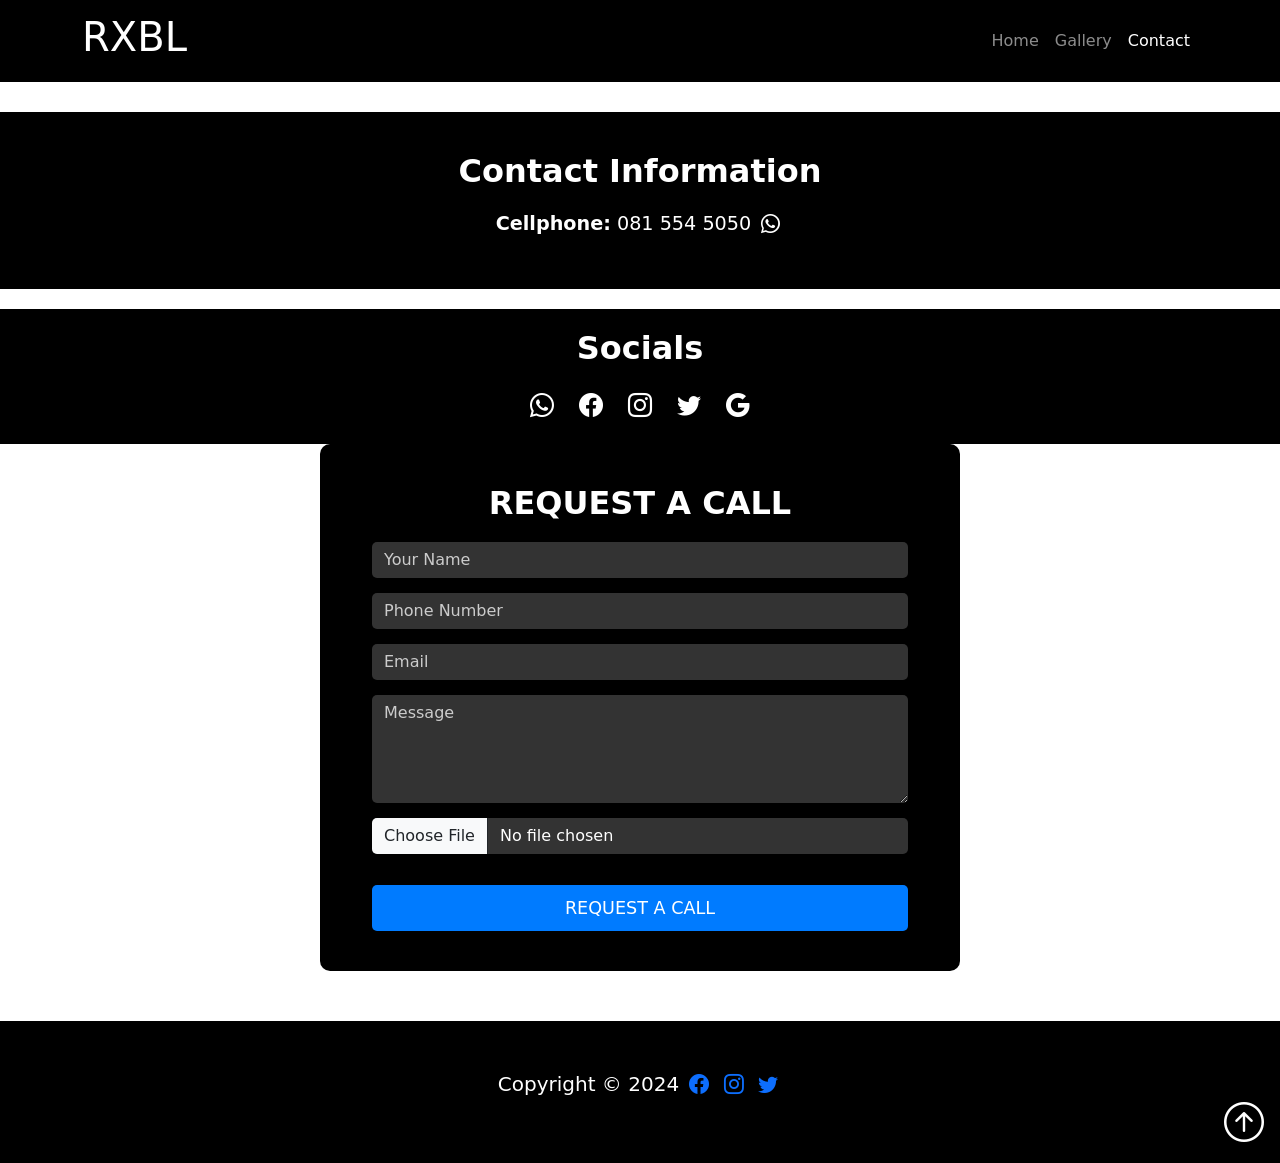
==== contactme.html @ ee546c7a "Add files via upload" ====
<!DOCTYPE html>
<html lang="en">
<head>
    <meta charset="utf-8">
    <meta http-equiv="X-UA-Compatible" content="IE=edge">
    <meta name="viewport" content="width=device-width, initial-scale=1.0">
    <link href="https://cdn.jsdelivr.net/npm/bootstrap@5.0.2/dist/css/bootstrap.min.css" rel="stylesheet" integrity="sha384-EVSTQN3/azprG1Anm3QDgpJLIm9Nao0Yz1ztcQTwFspd3yD65VohhpuuCOmLASjC" crossorigin="anonymous">
    <link rel="stylesheet" href="style.css">
    <link rel="stylesheet" href="https://cdn.jsdelivr.net/npm/bootstrap-icons@1.11.3/font/bootstrap-icons.min.css">
    <title>Contact - RXBL</title>
    <style>
        /* Navbar and Footer */
        nav, footer {
            background-color: #000;
            color: #fff;
        }

        nav a, footer a {
            color: #fff;
            transition: color 0.3s ease;
        }

        nav a:hover, footer a:hover {
            color: #ccc;
        }

        /* Contact Info */
        .contact-info {
            background-color: #000;
            color: #fff;
            text-align: center;
            padding: 40px 20px;
            margin-top: 30px; /* Space between navbar and contact info */
            margin-bottom: 20px;
        }

        .contact-info h2 {
            font-weight: bold;
            margin-bottom: 20px;
        }

        .contact-info p {
            font-size: 1.2rem;
            margin-bottom: 10px;
        }

        /* Socials Section */
        .socials {
            text-align: center;
            padding: 20px 20px;
            background-color: #000;
            color: #fff;
        }

        .socials h2 {
            font-weight: bold;
            margin-bottom: 20px;
        }

        .socials .social-icons a {
            font-size: 1.5rem;
            margin: 0 10px;
            color: #fff;
            transition: color 0.3s ease;
        }

        .socials .social-icons a:hover {
            color: #007bff;
        }

        /* Request a Call Form */
        .request-form {
            max-width: 50%;
            margin: 0 auto;
            margin-bottom: 50px; /* Space between form and footer */
            background-color: #000;
            padding: 40px;
            border-radius: 10px;
            color: #fff;
        }

        .request-form h2 {
            text-align: center;
            font-weight: bold;
            margin-bottom: 20px;
            color: #fff;
        }

        .request-form .form-control {
            margin-bottom: 15px;
            border-radius: 5px;
            background-color: #333;
            color: #fff;
            border: none;
        }

        .request-form .form-control::placeholder {
            color: #ccc;
        }

        .request-form .btn {
            width: 100%;
            border-radius: 5px;
            font-size: 1.1rem;
            padding: 10px;
            transition: background-color 0.3s ease, color 0.3s ease;
            background-color: #007bff;
            color: #fff;
            border: none;
        }

        .request-form .btn:hover {
            background-color: #0056b3;
            color: #fff;
        }

        @media (max-width: 768px) {
            .request-form {
                max-width: 100%;
            }
        }
    </style>
</head>
<body>
    <!-- Navbar -->
    <nav class="navbar navbar-expand-lg navbar-dark p-2">
        <div class="container">
            <a href="#" class="navbar-brand"><h1>RXBL</h1></a>
            <button 
                class="navbar-toggler"
                type="button" 
                data-bs-toggle="collapse" 
                data-bs-target="#navmenu">
                <span class="navbar-toggler-icon"></span>
            </button>
            <div class="collapse navbar-collapse" id="navmenu">
                <ul class="navbar-nav ms-auto">
                    <li class="nav-item">
                        <a href="index.html" class="nav-link">Home</a>
                    </li>
                    <li class="nav-item">
                        <a href="gallery.html" class="nav-link">Gallery</a>
                    </li>
                    <li class="nav-item">
                        <a href="contactme.html" class="nav-link active">Contact</a>
                    </li>
                </ul>
            </div>
        </div> 
    </nav>

    <!-- Contact Information -->
    <section class="contact-info">
        <div class="container">
            <h2>Contact Information</h2>
            <p><strong>Cellphone:</strong> 081 554 5050 <a href="https://wa.me/27815545050" target="_blank"><i class="bi bi-whatsapp text-white mx-1"></i></a></p>
        </div>
    </section>

    <!-- Socials Section -->
    <section class="socials">
        <div class="container">
            <h2>Socials</h2>
            <div class="social-icons">
                <a href="#"><i class="bi bi-whatsapp"></i></a>
                <a href="https://www.facebook.com/winstonmojalefa.thekiso1/"><i class="bi bi-facebook"></i></a>
                <a href="https://www.instagram.com/winston_mojalefa_thekiso/"><i class="bi bi-instagram"></i></a>
                <a href="#"><i class="bi bi-twitter"></i></a>
                <a href="#"><i class="bi bi-google"></i></a>
            </div>
        </div>
    </section>

    <!-- Request a Call Form -->
    <section class="request-form">
        <div class="container">
            <h2>REQUEST A CALL</h2>
            <form>
                <input type="text" class="form-control" id="name" placeholder="Your Name" required>
                <input type="text" class="form-control" id="phone" placeholder="Phone Number" required>
                <input type="email" class="form-control" id="email" placeholder="Email" required>
                <textarea class="form-control" id="message" rows="4" placeholder="Message" required></textarea>
                <input type="file" class="form-control" id="file">
                <button type="submit" class="btn mt-3">REQUEST A CALL</button>
            </form>
        </div>
    </section>

    <!-- Footer -->
    <footer class="p-5 text-center position-relative">
        <div class="container">
            <p class="lead">Copyright &copy; 2024 
                <a href="https://www.facebook.com/winstonmojalefa.thekiso1/"><i class="bi bi-facebook text-primary mx-1"></i></a>
                <a href="https://www.instagram.com/winston_mojalefa_thekiso/"><i class="bi bi-instagram text-primary mx-1"></i></a>
                <a href="#"><i class="bi bi-twitter text-primary mx-1"></i></a>
            </p>
            <a href="#" class="position-absolute text-white bottom-0 end-0 p-3">
                <i class="bi bi-arrow-up-circle h1"></i>
            </a>
        </div>
    </footer>

    <script src="https://cdn.jsdelivr.net/npm/@popperjs/core@2.11.6/dist/umd/popper.min.js" integrity="sha384-oBqDVmMz9ATKxIep9tiCxS/Z9fNfEXiDAYTujMAeBAsjFuCZSmKbSSUnQlmh/jp3" crossorigin="anonymous"></script>
    <script src="https://cdn.jsdelivr.net/npm/bootstrap@5.2.3/dist/js/bootstrap.min.js" integrity="sha384-cuYeSxntonz0PPNlHhBs68uyIAVpIIOZZ5JqeqvYYIcEL727kskC66kF92t6Xl2V" crossorigin="anonymous"></script>
</body>
</html>
---- style.css ----
@media(min-width:760px)
{
	.news-input{width:50%;}
}
*{
	padding:0px;
	margin:0px;
}
body{
	background-color:#fff;
}


.gallery{
	padding:80px 50px;
	
}
img{
	max-width:100%;
}

.gallery img{
	background:fff;
	padding:15px;
	width:100%;
	box-shadow:0px;
	
}


#gallery-popup .modal-img{
	width:100%;
	
}
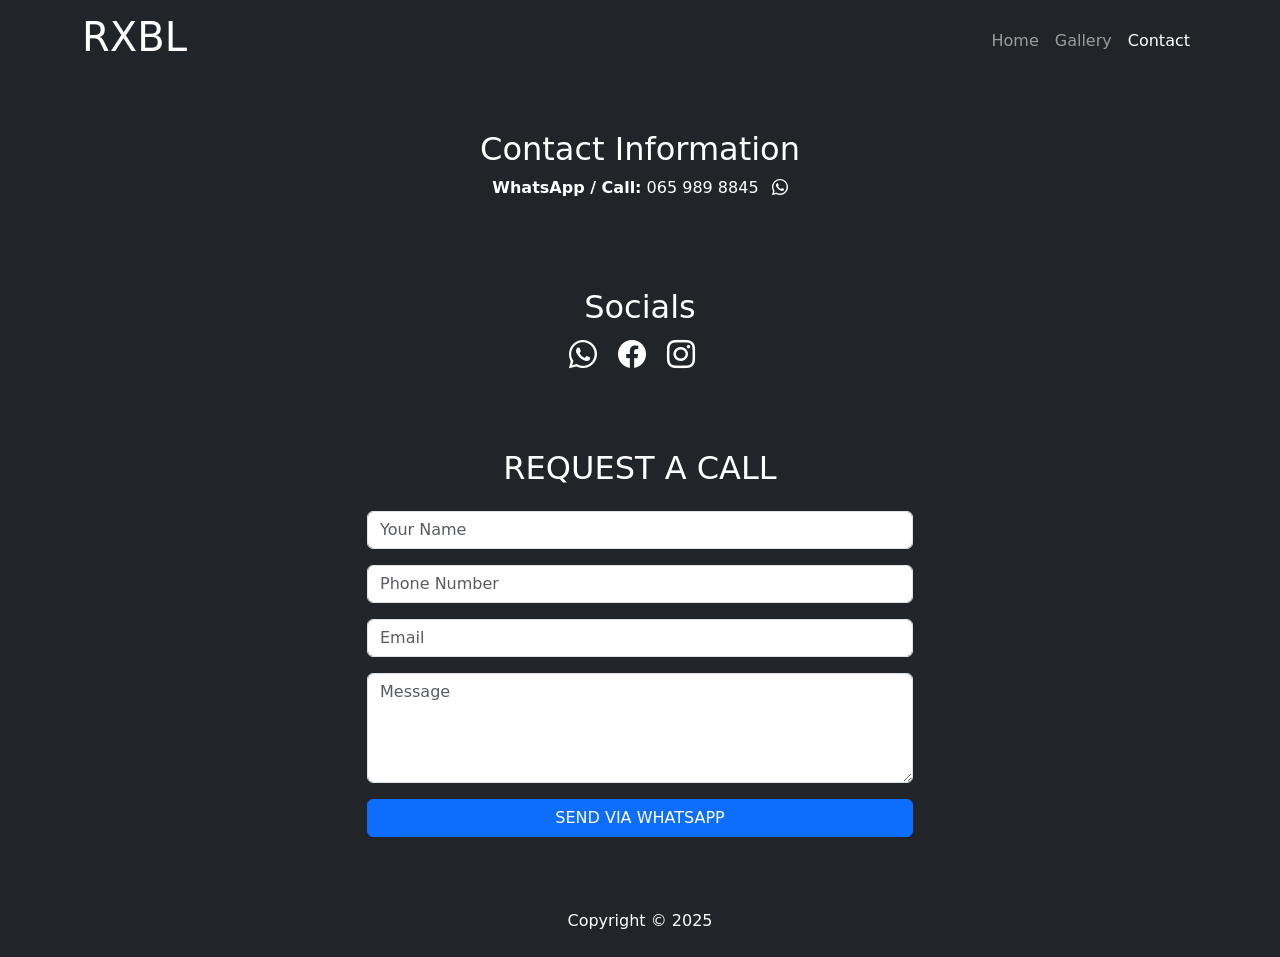
==== commit b5d77d91: "Update contactme.html" ====
--- a/contactme.html
+++ b/contactme.html
@@ -1,206 +1,84 @@
 <!DOCTYPE html>
 <html lang="en">
 <head>
-    <meta charset="utf-8">
-    <meta http-equiv="X-UA-Compatible" content="IE=edge">
+    <meta charset="UTF-8">
     <meta name="viewport" content="width=device-width, initial-scale=1.0">
-    <link href="https://cdn.jsdelivr.net/npm/bootstrap@5.0.2/dist/css/bootstrap.min.css" rel="stylesheet" integrity="sha384-EVSTQN3/azprG1Anm3QDgpJLIm9Nao0Yz1ztcQTwFspd3yD65VohhpuuCOmLASjC" crossorigin="anonymous">
+    <title>RXBL - Contact</title>
+    <link href="https://cdn.jsdelivr.net/npm/bootstrap@5.3.0-alpha1/dist/css/bootstrap.min.css" rel="stylesheet">
+    <link rel="stylesheet" href="https://cdn.jsdelivr.net/npm/bootstrap-icons@1.11.3/font/bootstrap-icons.min.css">
     <link rel="stylesheet" href="style.css">
-    <link rel="stylesheet" href="https://cdn.jsdelivr.net/npm/bootstrap-icons@1.11.3/font/bootstrap-icons.min.css">
-    <title>Contact - RXBL</title>
-    <style>
-        /* Navbar and Footer */
-        nav, footer {
-            background-color: #000;
-            color: #fff;
-        }
-
-        nav a, footer a {
-            color: #fff;
-            transition: color 0.3s ease;
-        }
-
-        nav a:hover, footer a:hover {
-            color: #ccc;
-        }
-
-        /* Contact Info */
-        .contact-info {
-            background-color: #000;
-            color: #fff;
-            text-align: center;
-            padding: 40px 20px;
-            margin-top: 30px; /* Space between navbar and contact info */
-            margin-bottom: 20px;
-        }
-
-        .contact-info h2 {
-            font-weight: bold;
-            margin-bottom: 20px;
-        }
-
-        .contact-info p {
-            font-size: 1.2rem;
-            margin-bottom: 10px;
-        }
-
-        /* Socials Section */
-        .socials {
-            text-align: center;
-            padding: 20px 20px;
-            background-color: #000;
-            color: #fff;
-        }
-
-        .socials h2 {
-            font-weight: bold;
-            margin-bottom: 20px;
-        }
-
-        .socials .social-icons a {
-            font-size: 1.5rem;
-            margin: 0 10px;
-            color: #fff;
-            transition: color 0.3s ease;
-        }
-
-        .socials .social-icons a:hover {
-            color: #007bff;
-        }
-
-        /* Request a Call Form */
-        .request-form {
-            max-width: 50%;
-            margin: 0 auto;
-            margin-bottom: 50px; /* Space between form and footer */
-            background-color: #000;
-            padding: 40px;
-            border-radius: 10px;
-            color: #fff;
-        }
-
-        .request-form h2 {
-            text-align: center;
-            font-weight: bold;
-            margin-bottom: 20px;
-            color: #fff;
-        }
-
-        .request-form .form-control {
-            margin-bottom: 15px;
-            border-radius: 5px;
-            background-color: #333;
-            color: #fff;
-            border: none;
-        }
-
-        .request-form .form-control::placeholder {
-            color: #ccc;
-        }
-
-        .request-form .btn {
-            width: 100%;
-            border-radius: 5px;
-            font-size: 1.1rem;
-            padding: 10px;
-            transition: background-color 0.3s ease, color 0.3s ease;
-            background-color: #007bff;
-            color: #fff;
-            border: none;
-        }
-
-        .request-form .btn:hover {
-            background-color: #0056b3;
-            color: #fff;
-        }
-
-        @media (max-width: 768px) {
-            .request-form {
-                max-width: 100%;
-            }
-        }
-    </style>
 </head>
 <body>
-    <!-- Navbar -->
-    <nav class="navbar navbar-expand-lg navbar-dark p-2">
-        <div class="container">
-            <a href="#" class="navbar-brand"><h1>RXBL</h1></a>
-            <button 
-                class="navbar-toggler"
-                type="button" 
-                data-bs-toggle="collapse" 
-                data-bs-target="#navmenu">
-                <span class="navbar-toggler-icon"></span>
-            </button>
-            <div class="collapse navbar-collapse" id="navmenu">
-                <ul class="navbar-nav ms-auto">
-                    <li class="nav-item">
-                        <a href="index.html" class="nav-link">Home</a>
-                    </li>
-                    <li class="nav-item">
-                        <a href="gallery.html" class="nav-link">Gallery</a>
-                    </li>
-                    <li class="nav-item">
-                        <a href="contactme.html" class="nav-link active">Contact</a>
-                    </li>
-                </ul>
-            </div>
-        </div> 
-    </nav>
 
-    <!-- Contact Information -->
-    <section class="contact-info">
-        <div class="container">
-            <h2>Contact Information</h2>
-            <p><strong>Cellphone:</strong> 081 554 5050 <a href="https://wa.me/27815545050" target="_blank"><i class="bi bi-whatsapp text-white mx-1"></i></a></p>
+<nav class="navbar navbar-expand-lg navbar-dark bg-dark">
+    <div class="container">
+        <a class="navbar-brand" href="index.html"><h1>RXBL</h1></a>
+        <button class="navbar-toggler" type="button" data-bs-toggle="collapse" data-bs-target="#navmenu">
+            <span class="navbar-toggler-icon"></span>
+        </button>
+        <div class="collapse navbar-collapse" id="navmenu">
+            <ul class="navbar-nav ms-auto">
+                <li class="nav-item"><a href="index.html" class="nav-link">Home</a></li>
+                <li class="nav-item"><a href="gallery.html" class="nav-link">Gallery</a></li>
+                <li class="nav-item"><a href="contact.html" class="nav-link active">Contact</a></li>
+            </ul>
         </div>
-    </section>
+    </div>
+</nav>
 
-    <!-- Socials Section -->
-    <section class="socials">
-        <div class="container">
-            <h2>Socials</h2>
-            <div class="social-icons">
-                <a href="#"><i class="bi bi-whatsapp"></i></a>
-                <a href="https://www.facebook.com/winstonmojalefa.thekiso1/"><i class="bi bi-facebook"></i></a>
-                <a href="https://www.instagram.com/winston_mojalefa_thekiso/"><i class="bi bi-instagram"></i></a>
-                <a href="#"><i class="bi bi-twitter"></i></a>
-                <a href="#"><i class="bi bi-google"></i></a>
+<section class="contact-info bg-dark text-white text-center py-5">
+    <div class="container">
+        <h2>Contact Information</h2>
+        <p><strong>WhatsApp / Call:</strong> 065 989 8845 <a href="https://wa.me/27659898845" class="text-white"><i class="bi bi-whatsapp ms-2"></i></a></p>
+    </div>
+</section>
+
+<section class="socials bg-dark text-white text-center py-4">
+    <div class="container">
+        <h2>Socials</h2>
+        <div class="social-icons">
+            <a href="https://wa.me/27659898845" class="text-white me-3"><i class="bi bi-whatsapp fs-3"></i></a>
+            <a href="https://www.facebook.com/winstonmojalefa.thekiso1/" class="text-white me-3"><i class="bi bi-facebook fs-3"></i></a>
+            <a href="https://www.instagram.com/winston_mojalefa_thekiso/" class="text-white me-3"><i class="bi bi-instagram fs-3"></i></a>
+        </div>
+    </div>
+</section>
+
+<!-- WhatsApp Contact Form -->
+<section class="request-form bg-dark text-white py-5">
+    <div class="container">
+        <div class="row justify-content-center">
+            <div class="col-md-8 col-lg-6">
+                <h2 class="text-center mb-4">REQUEST A CALL</h2>
+                <form id="whatsappContactForm">
+                    <input type="text" class="form-control mb-3" id="name" placeholder="Your Name" required>
+                    <input type="text" class="form-control mb-3" id="phone" placeholder="Phone Number" required>
+                    <input type="email" class="form-control mb-3" id="email" placeholder="Email" required>
+                    <textarea class="form-control mb-3" id="message" rows="4" placeholder="Message" required></textarea>
+                    <button type="submit" class="btn btn-primary w-100">SEND VIA WHATSAPP</button>
+                </form>
             </div>
         </div>
-    </section>
+    </div>
+</section>
 
-    <!-- Request a Call Form -->
-    <section class="request-form">
-        <div class="container">
-            <h2>REQUEST A CALL</h2>
-            <form>
-                <input type="text" class="form-control" id="name" placeholder="Your Name" required>
-                <input type="text" class="form-control" id="phone" placeholder="Phone Number" required>
-                <input type="email" class="form-control" id="email" placeholder="Email" required>
-                <textarea class="form-control" id="message" rows="4" placeholder="Message" required></textarea>
-                <input type="file" class="form-control" id="file">
-                <button type="submit" class="btn mt-3">REQUEST A CALL</button>
-            </form>
-        </div>
-    </section>
+<footer class="bg-dark text-white py-4">
+    <div class="container text-center">
+        <p class="mb-0">Copyright &copy; 2025</p>
+    </div>
+</footer>
 
-    <!-- Footer -->
-    <footer class="p-5 text-center position-relative">
-        <div class="container">
-            <p class="lead">Copyright &copy; 2024 
-                <a href="https://www.facebook.com/winstonmojalefa.thekiso1/"><i class="bi bi-facebook text-primary mx-1"></i></a>
-                <a href="https://www.instagram.com/winston_mojalefa_thekiso/"><i class="bi bi-instagram text-primary mx-1"></i></a>
-                <a href="#"><i class="bi bi-twitter text-primary mx-1"></i></a>
-            </p>
-            <a href="#" class="position-absolute text-white bottom-0 end-0 p-3">
-                <i class="bi bi-arrow-up-circle h1"></i>
-            </a>
-        </div>
-    </footer>
-
-    <script src="https://cdn.jsdelivr.net/npm/@popperjs/core@2.11.6/dist/umd/popper.min.js" integrity="sha384-oBqDVmMz9ATKxIep9tiCxS/Z9fNfEXiDAYTujMAeBAsjFuCZSmKbSSUnQlmh/jp3" crossorigin="anonymous"></script>
-    <script src="https://cdn.jsdelivr.net/npm/bootstrap@5.2.3/dist/js/bootstrap.min.js" integrity="sha384-cuYeSxntonz0PPNlHhBs68uyIAVpIIOZZ5JqeqvYYIcEL727kskC66kF92t6Xl2V" crossorigin="anonymous"></script>
+<script>
+    document.getElementById('whatsappContactForm').addEventListener('submit', function(e) {
+        e.preventDefault();
+        const name = document.getElementById('name').value;
+        const phone = document.getElementById('phone').value;
+        const email = document.getElementById('email').value;
+        const message = document.getElementById('message').value;
+        const whatsappMsg = `*New Contact Request*%0A%0A*Name:* ${name}%0A*Phone:* ${phone}%0A*Email:* ${email}%0A*Message:* ${message}`;
+        window.open(`https://wa.me/27659898845?text=${whatsappMsg}`, '_blank');
+    });
+</script>
+<script src="https://cdn.jsdelivr.net/npm/bootstrap@5.3.0-alpha1/dist/js/bootstrap.bundle.min.js"></script>
 </body>
-</html>+</html>
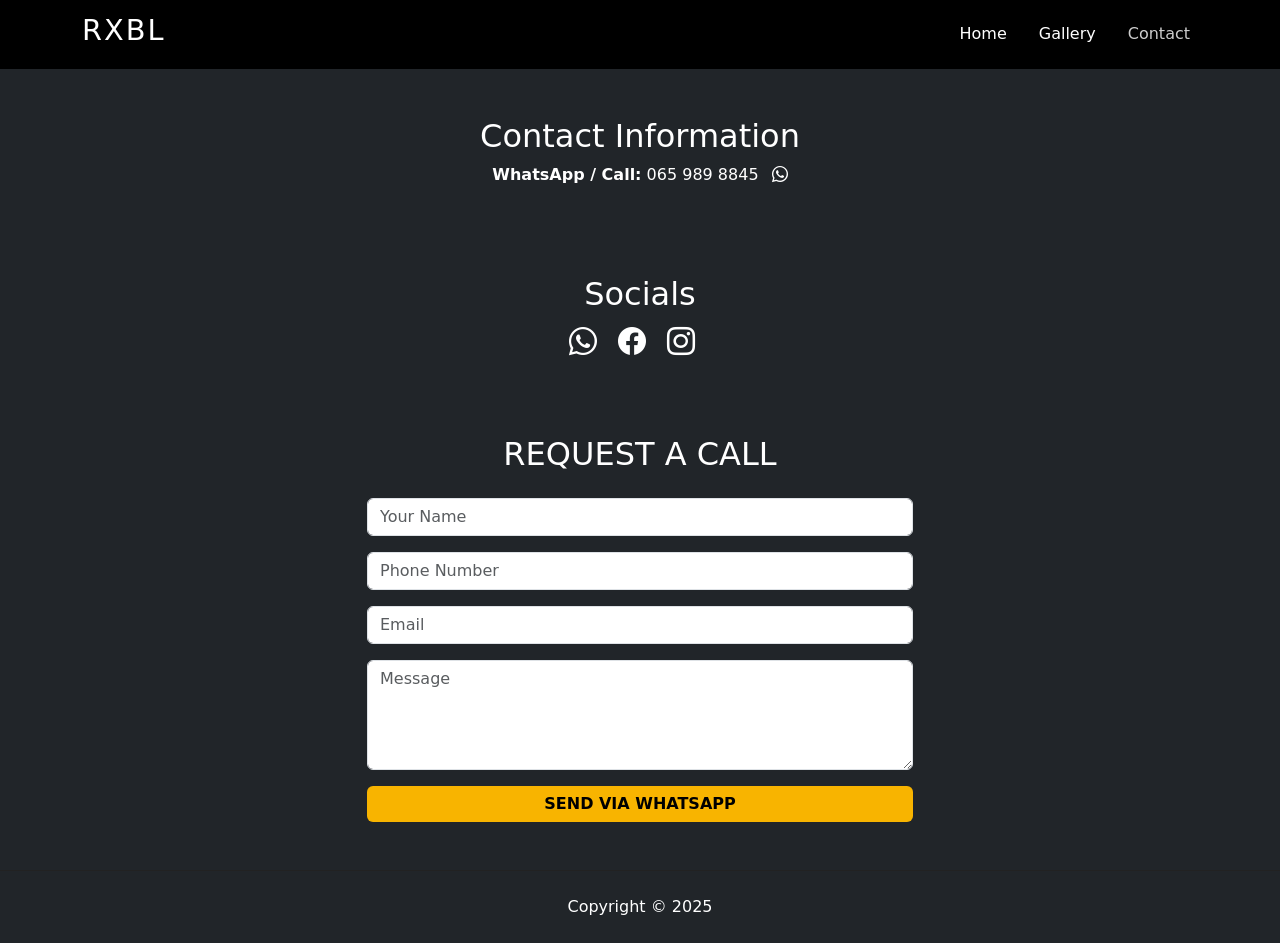
==== commit 566d5efd: "Update contactme.html" ====
--- a/contactme.html
+++ b/contactme.html
@@ -20,7 +20,7 @@
             <ul class="navbar-nav ms-auto">
                 <li class="nav-item"><a href="index.html" class="nav-link">Home</a></li>
                 <li class="nav-item"><a href="gallery.html" class="nav-link">Gallery</a></li>
-                <li class="nav-item"><a href="contact.html" class="nav-link active">Contact</a></li>
+                <li class="nav-item"><a href="contactme.html" class="nav-link active">Contact</a></li>
             </ul>
         </div>
     </div>
--- a/style.css
+++ b/style.css
@@ -1,34 +1,93 @@
-@media(min-width:760px)
-{
-	.news-input{width:50%;}
+/* Resets & Base */
+* {
+    margin: 0;
+    padding: 0;
+    box-sizing: border-box;
 }
-*{
-	padding:0px;
-	margin:0px;
+body {
+    font-family: system-ui, -apple-system, 'Segoe UI', Roboto, sans-serif;
+    background-color: #000;
+    color: #fff;
 }
-body{
-	background-color:#fff;
+/* Navbar */
+.navbar {
+    background-color: #000 !important;
 }
-
-
-.gallery{
-	padding:80px 50px;
-	
+.navbar-brand h1 {
+    font-size: 1.8rem;
+    letter-spacing: 2px;
 }
-img{
-	max-width:100%;
+.nav-link {
+    color: #fff !important;
+    font-weight: 500;
+    margin-left: 1rem;
 }
-
-.gallery img{
-	background:fff;
-	padding:15px;
-	width:100%;
-	box-shadow:0px;
-	
+.nav-link:hover, .active {
+    color: #ccc !important;
 }
-
-
-#gallery-popup .modal-img{
-	width:100%;
-	
-}+/* Hero */
+.hero {
+    background: linear-gradient(rgba(0,0,0,0.7), rgba(0,0,0,0.7)), url('pictures/hero-bg.jpg');
+    background-size: cover;
+    background-position: center;
+}
+/* Cards */
+.card {
+    background-color: #111;
+    color: white;
+    border: none;
+    transition: transform 0.2s;
+}
+.card:hover {
+    transform: scale(1.02);
+}
+.card-img-top {
+    height: 250px;
+    object-fit: cover;
+}
+.price {
+    font-size: 1.3rem;
+    font-weight: bold;
+    color: #f8b400;
+}
+/* Buttons */
+.btn-primary {
+    background-color: #f8b400;
+    border: none;
+    color: #000;
+    font-weight: bold;
+}
+.btn-primary:hover {
+    background-color: #e0a800;
+}
+.btn-dark {
+    background-color: #222;
+}
+/* Footer */
+footer {
+    background-color: #000;
+    border-top: 1px solid #222;
+}
+.up-arrow {
+    text-decoration: none;
+    display: inline-flex;
+    align-items: center;
+    justify-content: center;
+    width: 45px;
+    height: 45px;
+}
+/* Responsive */
+@media (max-width: 768px) {
+    .navbar-brand h1 {
+        font-size: 1.4rem;
+    }
+    .hero h1 {
+        font-size: 2rem;
+    }
+    .card-img-top {
+        height: 200px;
+    }
+    .request-form .container {
+        padding: 0 1rem;
+    }
+}
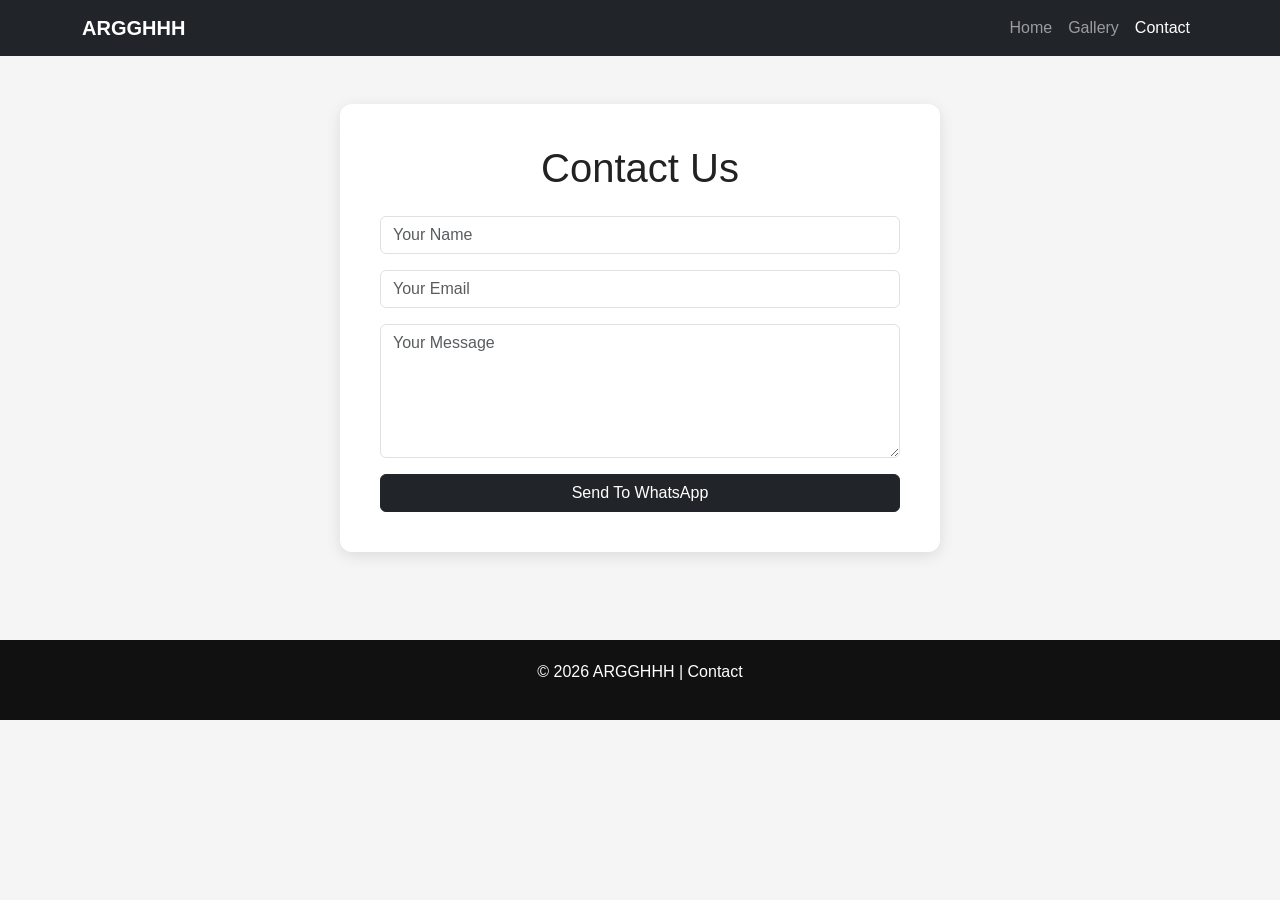
==== commit 10830b8e: "Update contactme.html" ====
--- a/contactme.html
+++ b/contactme.html
@@ -1,84 +1,94 @@
+<!-- contactme.html -->
 <!DOCTYPE html>
 <html lang="en">
 <head>
     <meta charset="UTF-8">
     <meta name="viewport" content="width=device-width, initial-scale=1.0">
-    <title>RXBL - Contact</title>
-    <link href="https://cdn.jsdelivr.net/npm/bootstrap@5.3.0-alpha1/dist/css/bootstrap.min.css" rel="stylesheet">
-    <link rel="stylesheet" href="https://cdn.jsdelivr.net/npm/bootstrap-icons@1.11.3/font/bootstrap-icons.min.css">
+    <title>Contact | Argghhh</title>
+
+    <link href="https://cdn.jsdelivr.net/npm/bootstrap@5.3.3/dist/css/bootstrap.min.css" rel="stylesheet">
     <link rel="stylesheet" href="style.css">
 </head>
 <body>
 
-<nav class="navbar navbar-expand-lg navbar-dark bg-dark">
-    <div class="container">
-        <a class="navbar-brand" href="index.html"><h1>RXBL</h1></a>
-        <button class="navbar-toggler" type="button" data-bs-toggle="collapse" data-bs-target="#navmenu">
-            <span class="navbar-toggler-icon"></span>
-        </button>
-        <div class="collapse navbar-collapse" id="navmenu">
-            <ul class="navbar-nav ms-auto">
-                <li class="nav-item"><a href="index.html" class="nav-link">Home</a></li>
-                <li class="nav-item"><a href="gallery.html" class="nav-link">Gallery</a></li>
-                <li class="nav-item"><a href="contactme.html" class="nav-link active">Contact</a></li>
-            </ul>
-        </div>
-    </div>
-</nav>
+    <!-- NAVBAR -->
+    <nav class="navbar navbar-expand-lg navbar-dark bg-dark">
+        <div class="container">
+            <a class="navbar-brand fw-bold" href="index.html">ARGGHHH</a>
 
-<section class="contact-info bg-dark text-white text-center py-5">
-    <div class="container">
-        <h2>Contact Information</h2>
-        <p><strong>WhatsApp / Call:</strong> 065 989 8845 <a href="https://wa.me/27659898845" class="text-white"><i class="bi bi-whatsapp ms-2"></i></a></p>
-    </div>
-</section>
+            <button class="navbar-toggler" type="button" data-bs-toggle="collapse" data-bs-target="#navMenu">
+                <span class="navbar-toggler-icon"></span>
+            </button>
 
-<section class="socials bg-dark text-white text-center py-4">
-    <div class="container">
-        <h2>Socials</h2>
-        <div class="social-icons">
-            <a href="https://wa.me/27659898845" class="text-white me-3"><i class="bi bi-whatsapp fs-3"></i></a>
-            <a href="https://www.facebook.com/winstonmojalefa.thekiso1/" class="text-white me-3"><i class="bi bi-facebook fs-3"></i></a>
-            <a href="https://www.instagram.com/winston_mojalefa_thekiso/" class="text-white me-3"><i class="bi bi-instagram fs-3"></i></a>
-        </div>
-    </div>
-</section>
+            <div class="collapse navbar-collapse" id="navMenu">
+                <ul class="navbar-nav ms-auto">
+                    <li class="nav-item">
+                        <a class="nav-link" href="index.html">Home</a>
+                    </li>
 
-<!-- WhatsApp Contact Form -->
-<section class="request-form bg-dark text-white py-5">
-    <div class="container">
-        <div class="row justify-content-center">
-            <div class="col-md-8 col-lg-6">
-                <h2 class="text-center mb-4">REQUEST A CALL</h2>
-                <form id="whatsappContactForm">
-                    <input type="text" class="form-control mb-3" id="name" placeholder="Your Name" required>
-                    <input type="text" class="form-control mb-3" id="phone" placeholder="Phone Number" required>
-                    <input type="email" class="form-control mb-3" id="email" placeholder="Email" required>
-                    <textarea class="form-control mb-3" id="message" rows="4" placeholder="Message" required></textarea>
-                    <button type="submit" class="btn btn-primary w-100">SEND VIA WHATSAPP</button>
-                </form>
+                    <li class="nav-item">
+                        <a class="nav-link" href="gallery.html">Gallery</a>
+                    </li>
+
+                    <li class="nav-item">
+                        <a class="nav-link active" href="contactme.html">Contact</a>
+                    </li>
+                </ul>
             </div>
         </div>
-    </div>
-</section>
+    </nav>
 
-<footer class="bg-dark text-white py-4">
-    <div class="container text-center">
-        <p class="mb-0">Copyright &copy; 2025</p>
-    </div>
-</footer>
+    <!-- CONTACT -->
+    <section class="container py-5">
+        <div class="contact-box mx-auto">
+
+            <h1 class="text-center mb-4">Contact Us</h1>
+
+            <form id="whatsappForm">
+
+                <input type="text" id="name" class="form-control mb-3" placeholder="Your Name" required>
+
+                <input type="email" id="email" class="form-control mb-3" placeholder="Your Email" required>
+
+                <textarea id="message" rows="5" class="form-control mb-3" placeholder="Your Message" required></textarea>
+
+                <button type="submit" class="btn btn-dark w-100">
+                    Send To WhatsApp
+                </button>
+
+            </form>
+
+        </div>
+    </section>
+
+    <!-- FOOTER -->
+    <footer class="footer">
+        <p>© 2026 ARGGHHH | Contact</p>
+    </footer>
 
 <script>
-    document.getElementById('whatsappContactForm').addEventListener('submit', function(e) {
-        e.preventDefault();
-        const name = document.getElementById('name').value;
-        const phone = document.getElementById('phone').value;
-        const email = document.getElementById('email').value;
-        const message = document.getElementById('message').value;
-        const whatsappMsg = `*New Contact Request*%0A%0A*Name:* ${name}%0A*Phone:* ${phone}%0A*Email:* ${email}%0A*Message:* ${message}`;
-        window.open(`https://wa.me/27659898845?text=${whatsappMsg}`, '_blank');
-    });
+document.getElementById("whatsappForm").addEventListener("submit", function(e){
+
+    e.preventDefault();
+
+    let name = document.getElementById("name").value;
+    let email = document.getElementById("email").value;
+    let message = document.getElementById("message").value;
+
+    let whatsappMessage =
+`Name: ${name}
+Email: ${email}
+Message: ${message}`;
+
+    let phoneNumber = "27659898845";
+
+    let whatsappURL =
+`https://wa.me/${phoneNumber}?text=${encodeURIComponent(whatsappMessage)}`;
+
+    window.open(whatsappURL, "_blank");
+});
 </script>
-<script src="https://cdn.jsdelivr.net/npm/bootstrap@5.3.0-alpha1/dist/js/bootstrap.bundle.min.js"></script>
+
+<script src="https://cdn.jsdelivr.net/npm/bootstrap@5.3.3/dist/js/bootstrap.bundle.min.js"></script>
 </body>
 </html>
--- a/style.css
+++ b/style.css
@@ -1,93 +1,103 @@
-/* Resets & Base */
-* {
-    margin: 0;
-    padding: 0;
-    box-sizing: border-box;
+/* style.css */
+
+*{
+    margin:0;
+    padding:0;
+    box-sizing:border-box;
 }
-body {
-    font-family: system-ui, -apple-system, 'Segoe UI', Roboto, sans-serif;
-    background-color: #000;
-    color: #fff;
+
+body{
+    font-family:Arial, Helvetica, sans-serif;
+    background:#f5f5f5;
+    color:#222;
 }
-/* Navbar */
-.navbar {
-    background-color: #000 !important;
+
+/* HERO */
+
+.hero{
+    background:linear-gradient(rgba(0,0,0,0.6),
+    rgba(0,0,0,0.6)),
+    url("pictures/pic1.jpg");
+
+    background-size:cover;
+    background-position:center;
+
+    color:white;
+    min-height:90vh;
+
+    display:flex;
+    align-items:center;
+    justify-content:center;
+
+    text-align:center;
 }
-.navbar-brand h1 {
-    font-size: 1.8rem;
-    letter-spacing: 2px;
+
+.hero h1{
+    font-size:4rem;
+    font-weight:bold;
 }
-.nav-link {
-    color: #fff !important;
-    font-weight: 500;
-    margin-left: 1rem;
+
+.hero p{
+    font-size:1.2rem;
 }
-.nav-link:hover, .active {
-    color: #ccc !important;
+
+/* GALLERY */
+
+.gallery-header{
+    background:#111;
+    color:white;
+    padding:60px 0;
 }
-/* Hero */
-.hero {
-    background: linear-gradient(rgba(0,0,0,0.7), rgba(0,0,0,0.7)), url('pictures/hero-bg.jpg');
-    background-size: cover;
-    background-position: center;
+
+.gallery-card{
+    overflow:hidden;
+    border-radius:12px;
+    background:white;
+    box-shadow:0 4px 12px rgba(0,0,0,0.1);
+    transition:0.3s;
 }
-/* Cards */
-.card {
-    background-color: #111;
-    color: white;
-    border: none;
-    transition: transform 0.2s;
+
+.gallery-card:hover{
+    transform:translateY(-5px);
 }
-.card:hover {
-    transform: scale(1.02);
+
+.gallery-card img{
+    width:100%;
+    height:300px;
+    object-fit:cover;
+    display:block;
 }
-.card-img-top {
-    height: 250px;
-    object-fit: cover;
+
+/* CONTACT */
+
+.contact-box{
+    background:white;
+    padding:40px;
+    border-radius:12px;
+    max-width:600px;
+    box-shadow:0 4px 15px rgba(0,0,0,0.1);
 }
-.price {
-    font-size: 1.3rem;
-    font-weight: bold;
-    color: #f8b400;
+
+/* FOOTER */
+
+.footer{
+    background:#111;
+    color:white;
+    text-align:center;
+    padding:20px;
+    margin-top:40px;
 }
-/* Buttons */
-.btn-primary {
-    background-color: #f8b400;
-    border: none;
-    color: #000;
-    font-weight: bold;
+
+/* MOBILE */
+
+@media(max-width:768px){
+
+    .hero h1{
+        font-size:2.5rem;
+    }
+
+    .gallery-card img{
+        height:220px;
+    }
+
 }
-.btn-primary:hover {
-    background-color: #e0a800;
-}
-.btn-dark {
-    background-color: #222;
-}
-/* Footer */
-footer {
-    background-color: #000;
-    border-top: 1px solid #222;
-}
-.up-arrow {
-    text-decoration: none;
-    display: inline-flex;
-    align-items: center;
-    justify-content: center;
-    width: 45px;
-    height: 45px;
-}
-/* Responsive */
-@media (max-width: 768px) {
-    .navbar-brand h1 {
-        font-size: 1.4rem;
-    }
-    .hero h1 {
-        font-size: 2rem;
-    }
-    .card-img-top {
-        height: 200px;
-    }
-    .request-form .container {
-        padding: 0 1rem;
-    }
-}
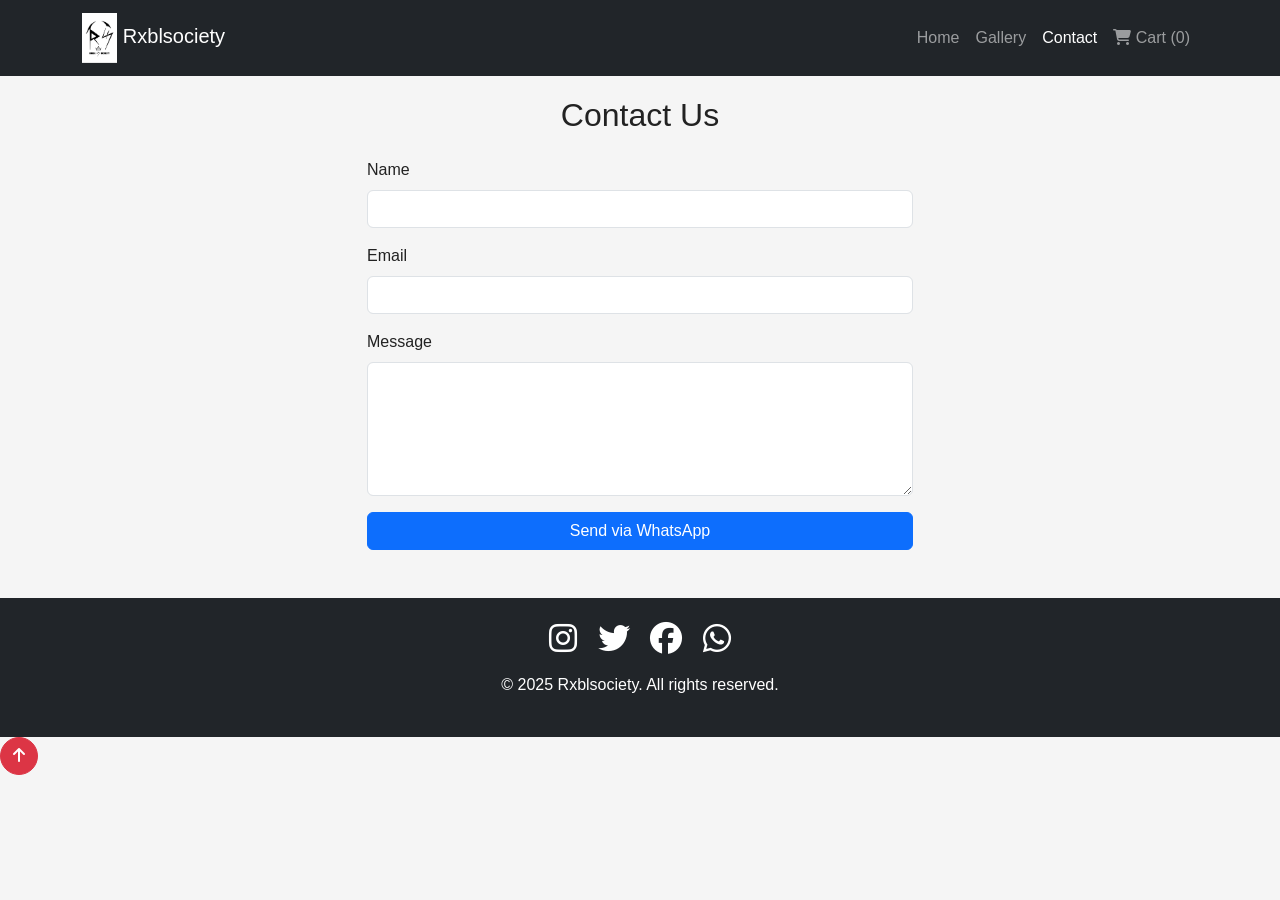
==== commit 0f761ab5: "Update contactme.html" ====
--- a/contactme.html
+++ b/contactme.html
@@ -1,94 +1,73 @@
-<!-- contactme.html -->
 <!DOCTYPE html>
 <html lang="en">
 <head>
     <meta charset="UTF-8">
     <meta name="viewport" content="width=device-width, initial-scale=1.0">
-    <title>Contact | Argghhh</title>
-
-    <link href="https://cdn.jsdelivr.net/npm/bootstrap@5.3.3/dist/css/bootstrap.min.css" rel="stylesheet">
+    <title>Rxblsociety | Contact</title>
+    <link href="https://cdn.jsdelivr.net/npm/bootstrap@5.3.0/dist/css/bootstrap.min.css" rel="stylesheet">
+    <link rel="stylesheet" href="https://cdnjs.cloudflare.com/ajax/libs/font-awesome/6.4.0/css/all.min.css">
     <link rel="stylesheet" href="style.css">
 </head>
 <body>
 
-    <!-- NAVBAR -->
-    <nav class="navbar navbar-expand-lg navbar-dark bg-dark">
-        <div class="container">
-            <a class="navbar-brand fw-bold" href="index.html">ARGGHHH</a>
+<nav class="navbar navbar-expand-lg navbar-dark bg-dark fixed-top">
+    <div class="container">
+        <a class="navbar-brand" href="index.html">
+            <img src="pictures/logo.PNG" alt="Rxblsociety Logo" height="50">
+            Rxblsociety
+        </a>
+        <button class="navbar-toggler" type="button" data-bs-toggle="collapse" data-bs-navbar="navbarNav">
+            <span class="navbar-toggler-icon"></span>
+        </button>
+        <div class="collapse navbar-collapse" id="navbarNav">
+            <ul class="navbar-nav ms-auto">
+                <li class="nav-item"><a class="nav-link" href="index.html">Home</a></li>
+                <li class="nav-item"><a class="nav-link" href="gallery.html">Gallery</a></li>
+                <li class="nav-item"><a class="nav-link active" href="contactme.html">Contact</a></li>
+                <li class="nav-item"><a class="nav-link" href="#" id="cartIcon"><i class="fas fa-shopping-cart"></i> Cart (<span id="cartCount">0</span>)</a></li>
+            </ul>
+        </div>
+    </div>
+</nav>
 
-            <button class="navbar-toggler" type="button" data-bs-toggle="collapse" data-bs-target="#navMenu">
-                <span class="navbar-toggler-icon"></span>
-            </button>
+<div class="container mt-5 pt-5">
+    <div class="row">
+        <div class="col-md-6 mx-auto">
+            <h2 class="text-center mb-4">Contact Us</h2>
+            <form id="contactForm">
+                <div class="mb-3">
+                    <label for="name" class="form-label">Name</label>
+                    <input type="text" class="form-control" id="name" required>
+                </div>
+                <div class="mb-3">
+                    <label for="email" class="form-label">Email</label>
+                    <input type="email" class="form-control" id="email" required>
+                </div>
+                <div class="mb-3">
+                    <label for="message" class="form-label">Message</label>
+                    <textarea class="form-control" id="message" rows="5" required></textarea>
+                </div>
+                <button type="submit" class="btn btn-primary w-100">Send via WhatsApp</button>
+            </form>
+        </div>
+    </div>
+</div>
 
-            <div class="collapse navbar-collapse" id="navMenu">
-                <ul class="navbar-nav ms-auto">
-                    <li class="nav-item">
-                        <a class="nav-link" href="index.html">Home</a>
-                    </li>
+<footer class="bg-dark text-white text-center py-4 mt-5">
+    <div class="container">
+        <div class="social-links mb-3">
+            <a href="https://instagram.com" target="_blank" class="text-white me-3"><i class="fab fa-instagram fa-2x"></i></a>
+            <a href="https://twitter.com" target="_blank" class="text-white me-3"><i class="fab fa-twitter fa-2x"></i></a>
+            <a href="https://facebook.com" target="_blank" class="text-white me-3"><i class="fab fa-facebook fa-2x"></i></a>
+            <a href="https://wa.me/277698858845" target="_blank" class="text-white"><i class="fab fa-whatsapp fa-2x"></i></a>
+        </div>
+        <p>&copy; 2025 Rxblsociety. All rights reserved.</p>
+    </div>
+</footer>
 
-                    <li class="nav-item">
-                        <a class="nav-link" href="gallery.html">Gallery</a>
-                    </li>
+<button id="scrollTopBtn" class="btn btn-danger rounded-circle"><i class="fas fa-arrow-up"></i></button>
 
-                    <li class="nav-item">
-                        <a class="nav-link active" href="contactme.html">Contact</a>
-                    </li>
-                </ul>
-            </div>
-        </div>
-    </nav>
-
-    <!-- CONTACT -->
-    <section class="container py-5">
-        <div class="contact-box mx-auto">
-
-            <h1 class="text-center mb-4">Contact Us</h1>
-
-            <form id="whatsappForm">
-
-                <input type="text" id="name" class="form-control mb-3" placeholder="Your Name" required>
-
-                <input type="email" id="email" class="form-control mb-3" placeholder="Your Email" required>
-
-                <textarea id="message" rows="5" class="form-control mb-3" placeholder="Your Message" required></textarea>
-
-                <button type="submit" class="btn btn-dark w-100">
-                    Send To WhatsApp
-                </button>
-
-            </form>
-
-        </div>
-    </section>
-
-    <!-- FOOTER -->
-    <footer class="footer">
-        <p>© 2026 ARGGHHH | Contact</p>
-    </footer>
-
-<script>
-document.getElementById("whatsappForm").addEventListener("submit", function(e){
-
-    e.preventDefault();
-
-    let name = document.getElementById("name").value;
-    let email = document.getElementById("email").value;
-    let message = document.getElementById("message").value;
-
-    let whatsappMessage =
-`Name: ${name}
-Email: ${email}
-Message: ${message}`;
-
-    let phoneNumber = "27659898845";
-
-    let whatsappURL =
-`https://wa.me/${phoneNumber}?text=${encodeURIComponent(whatsappMessage)}`;
-
-    window.open(whatsappURL, "_blank");
-});
-</script>
-
-<script src="https://cdn.jsdelivr.net/npm/bootstrap@5.3.3/dist/js/bootstrap.bundle.min.js"></script>
+<script src="https://cdn.jsdelivr.net/npm/bootstrap@5.3.0/dist/js/bootstrap.bundle.min.js"></script>
+<script src="style.js"></script>
 </body>
 </html>
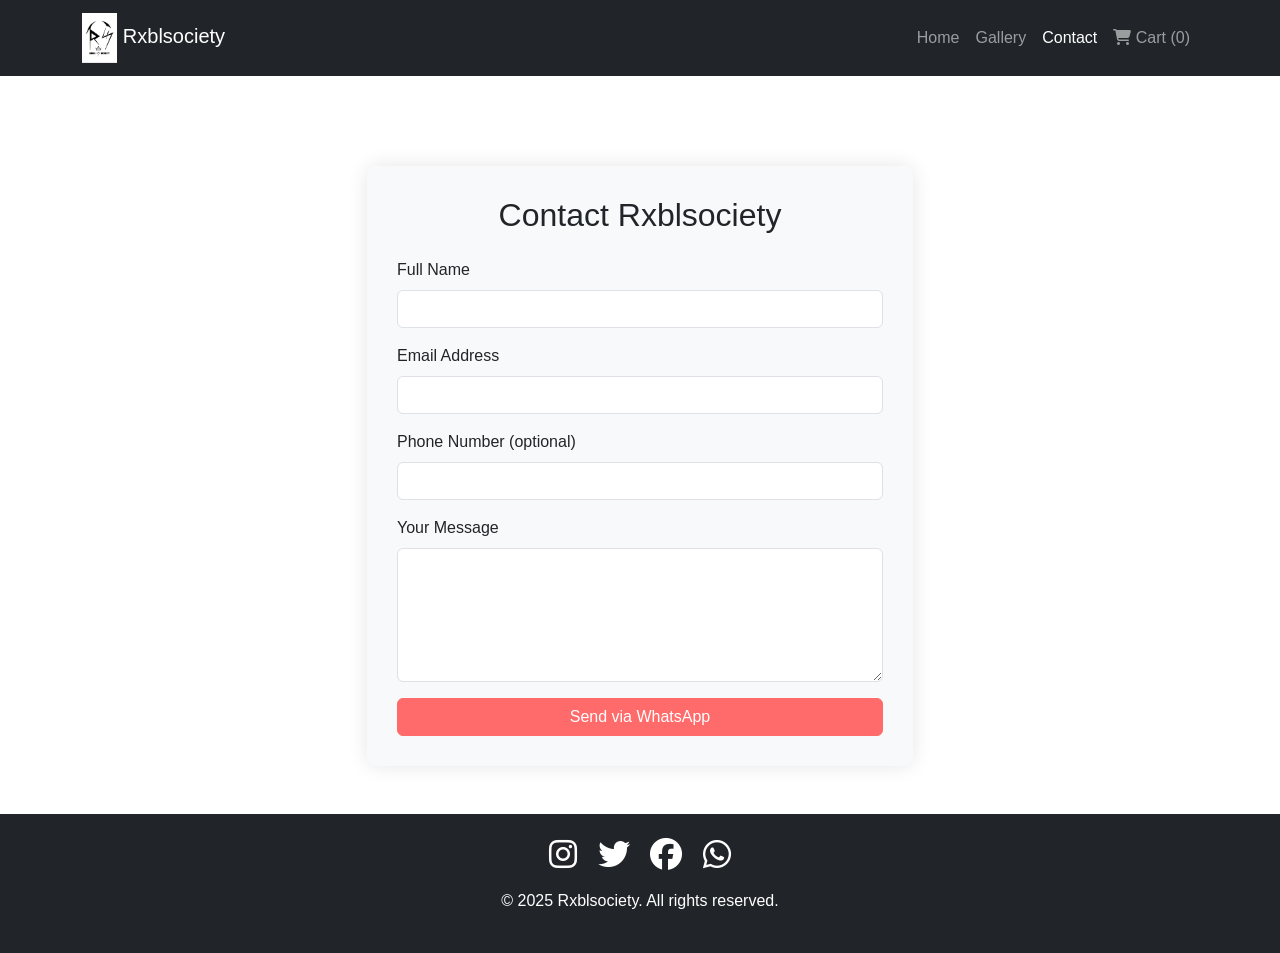
==== commit f613cfaa: "Update contactme.html" ====
--- a/contactme.html
+++ b/contactme.html
@@ -6,7 +6,18 @@
     <title>Rxblsociety | Contact</title>
     <link href="https://cdn.jsdelivr.net/npm/bootstrap@5.3.0/dist/css/bootstrap.min.css" rel="stylesheet">
     <link rel="stylesheet" href="https://cdnjs.cloudflare.com/ajax/libs/font-awesome/6.4.0/css/all.min.css">
-    <link rel="stylesheet" href="style.css">
+    <style>
+        body { padding-top: 70px; font-family: 'Segoe UI', Tahoma, Geneva, Verdana, sans-serif; }
+        .contact-form { background: #f8f9fa; padding: 30px; border-radius: 10px; box-shadow: 0 0 20px rgba(0,0,0,0.1); }
+        #scrollTopBtn { position: fixed; bottom: 30px; right: 30px; display: none; z-index: 99; width: 50px; height: 50px; border-radius: 50%; background-color: #dc3545; color: white; border: none; }
+        .btn-primary { background-color: #ff6b6b; border-color: #ff6b6b; }
+        .btn-primary:hover { background-color: #ff5252; border-color: #ff5252; }
+        .cart-drawer { position: fixed; top: 0; right: -450px; width: 400px; height: 100%; background: white; box-shadow: -2px 0 5px rgba(0,0,0,0.2); transition: 0.3s; z-index: 1000; padding: 20px; overflow-y: auto; }
+        .cart-drawer.open { right: 0; }
+        .cart-header { display: flex; justify-content: space-between; align-items: center; border-bottom: 1px solid #ddd; padding-bottom: 10px; }
+        #closeCartBtn { background: none; border: none; font-size: 30px; cursor: pointer; }
+        .cart-item { display: flex; justify-content: space-between; margin: 15px 0; padding: 10px; border-bottom: 1px solid #eee; }
+    </style>
 </head>
 <body>
 
@@ -16,7 +27,7 @@
             <img src="pictures/logo.PNG" alt="Rxblsociety Logo" height="50">
             Rxblsociety
         </a>
-        <button class="navbar-toggler" type="button" data-bs-toggle="collapse" data-bs-navbar="navbarNav">
+        <button class="navbar-toggler" type="button" data-bs-toggle="collapse" data-bs-target="#navbarNav">
             <span class="navbar-toggler-icon"></span>
         </button>
         <div class="collapse navbar-collapse" id="navbarNav">
@@ -33,23 +44,41 @@
 <div class="container mt-5 pt-5">
     <div class="row">
         <div class="col-md-6 mx-auto">
-            <h2 class="text-center mb-4">Contact Us</h2>
-            <form id="contactForm">
-                <div class="mb-3">
-                    <label for="name" class="form-label">Name</label>
-                    <input type="text" class="form-control" id="name" required>
-                </div>
-                <div class="mb-3">
-                    <label for="email" class="form-label">Email</label>
-                    <input type="email" class="form-control" id="email" required>
-                </div>
-                <div class="mb-3">
-                    <label for="message" class="form-label">Message</label>
-                    <textarea class="form-control" id="message" rows="5" required></textarea>
-                </div>
-                <button type="submit" class="btn btn-primary w-100">Send via WhatsApp</button>
-            </form>
+            <div class="contact-form">
+                <h2 class="text-center mb-4">Contact Rxblsociety</h2>
+                <form id="contactForm">
+                    <div class="mb-3">
+                        <label for="name" class="form-label">Full Name</label>
+                        <input type="text" class="form-control" id="name" required>
+                    </div>
+                    <div class="mb-3">
+                        <label for="email" class="form-label">Email Address</label>
+                        <input type="email" class="form-control" id="email" required>
+                    </div>
+                    <div class="mb-3">
+                        <label for="phone" class="form-label">Phone Number (optional)</label>
+                        <input type="tel" class="form-control" id="phone">
+                    </div>
+                    <div class="mb-3">
+                        <label for="message" class="form-label">Your Message</label>
+                        <textarea class="form-control" id="message" rows="5" required></textarea>
+                    </div>
+                    <button type="submit" class="btn btn-primary w-100">Send via WhatsApp</button>
+                </form>
+            </div>
         </div>
+    </div>
+</div>
+
+<div id="cartDrawer" class="cart-drawer">
+    <div class="cart-header">
+        <h4>Shopping Cart</h4>
+        <button id="closeCartBtn">&times;</button>
+    </div>
+    <div id="cartItems"></div>
+    <div class="cart-footer mt-3">
+        <p><strong>Total: R<span id="cartTotal">0</span></strong></p>
+        <button id="checkoutBtn" class="btn btn-success w-100">Order on WhatsApp</button>
     </div>
 </div>
 
@@ -65,9 +94,115 @@
     </div>
 </footer>
 
-<button id="scrollTopBtn" class="btn btn-danger rounded-circle"><i class="fas fa-arrow-up"></i></button>
+<button id="scrollTopBtn"><i class="fas fa-arrow-up"></i></button>
 
 <script src="https://cdn.jsdelivr.net/npm/bootstrap@5.3.0/dist/js/bootstrap.bundle.min.js"></script>
-<script src="style.js"></script>
+<script>
+let cart = JSON.parse(localStorage.getItem('rxblCart')) || [];
+
+function saveCart() {
+    localStorage.setItem('rxblCart', JSON.stringify(cart));
+    updateCartDisplay();
+}
+
+function updateCartDisplay() {
+    const cartCountSpan = document.getElementById('cartCount');
+    if (cartCountSpan) {
+        let totalItems = cart.reduce((sum, item) => sum + item.quantity, 0);
+        cartCountSpan.innerText = totalItems;
+    }
+    
+    const cartItemsDiv = document.getElementById('cartItems');
+    const cartTotalSpan = document.getElementById('cartTotal');
+    
+    if (cartItemsDiv && cartTotalSpan) {
+        if (cart.length === 0) {
+            cartItemsDiv.innerHTML = '<p class="text-center text-muted">Your cart is empty</p>';
+            cartTotalSpan.innerText = '0';
+            return;
+        }
+        
+        let html = '';
+        let total = 0;
+        cart.forEach((item, index) => {
+            let itemTotal = item.price * item.quantity;
+            total += itemTotal;
+            html += `
+                <div class="cart-item">
+                    <div><strong>${item.name}</strong><br>${item.size} × ${item.quantity}<br>R${itemTotal}</div>
+                    <div><button class="btn btn-sm btn-danger remove-item" data-index="${index}">Remove</button></div>
+                </div>
+            `;
+        });
+        cartItemsDiv.innerHTML = html;
+        cartTotalSpan.innerText = total;
+        
+        document.querySelectorAll('.remove-item').forEach(btn => {
+            btn.addEventListener('click', function() {
+                let idx = parseInt(this.getAttribute('data-index'));
+                cart.splice(idx, 1);
+                saveCart();
+            });
+        });
+    }
+}
+
+document.addEventListener('DOMContentLoaded', () => {
+    updateCartDisplay();
+    
+    const cartIcon = document.getElementById('cartIcon');
+    const cartDrawer = document.getElementById('cartDrawer');
+    const closeCartBtn = document.getElementById('closeCartBtn');
+    const checkoutBtn = document.getElementById('checkoutBtn');
+    const scrollBtn = document.getElementById('scrollTopBtn');
+    
+    if (cartIcon && cartDrawer) {
+        cartIcon.addEventListener('click', (e) => {
+            e.preventDefault();
+            cartDrawer.classList.add('open');
+        });
+        if (closeCartBtn) {
+            closeCartBtn.addEventListener('click', () => cartDrawer.classList.remove('open'));
+        }
+        if (checkoutBtn) {
+            checkoutBtn.addEventListener('click', () => {
+                if (cart.length === 0) {
+                    alert('Cart is empty!');
+                    return;
+                }
+                let message = "🛍️ RXBLSOCIETY ORDER\n\n";
+                cart.forEach(item => {
+                    message += `${item.name} (${item.size}) x${item.quantity} = R${item.price * item.quantity}\n`;
+                });
+                let total = cart.reduce((sum, item) => sum + (item.price * item.quantity), 0);
+                message += `\nTotal: R${total}`;
+                window.open(`https://wa.me/277698858845?text=${encodeURIComponent(message)}`, '_blank');
+            });
+        }
+    }
+    
+    if (scrollBtn) {
+        window.addEventListener('scroll', () => {
+            scrollBtn.style.display = window.scrollY > 300 ? 'block' : 'none';
+        });
+        scrollBtn.addEventListener('click', () => window.scrollTo({ top: 0, behavior: 'smooth' }));
+    }
+    
+    const contactForm = document.getElementById('contactForm');
+    if (contactForm) {
+        contactForm.addEventListener('submit', (e) => {
+            e.preventDefault();
+            let name = document.getElementById('name').value;
+            let email = document.getElementById('email').value;
+            let phone = document.getElementById('phone').value;
+            let message = document.getElementById('message').value;
+            let whatsappMsg = `*New Contact Form Message*\n\nName: ${name}\nEmail: ${email}\nPhone: ${phone}\n\nMessage:\n${message}`;
+            window.open(`https://wa.me/277698858845?text=${encodeURIComponent(whatsappMsg)}`, '_blank');
+            alert('Message sent! We will respond shortly.');
+            contactForm.reset();
+        });
+    }
+});
+</script>
 </body>
 </html>
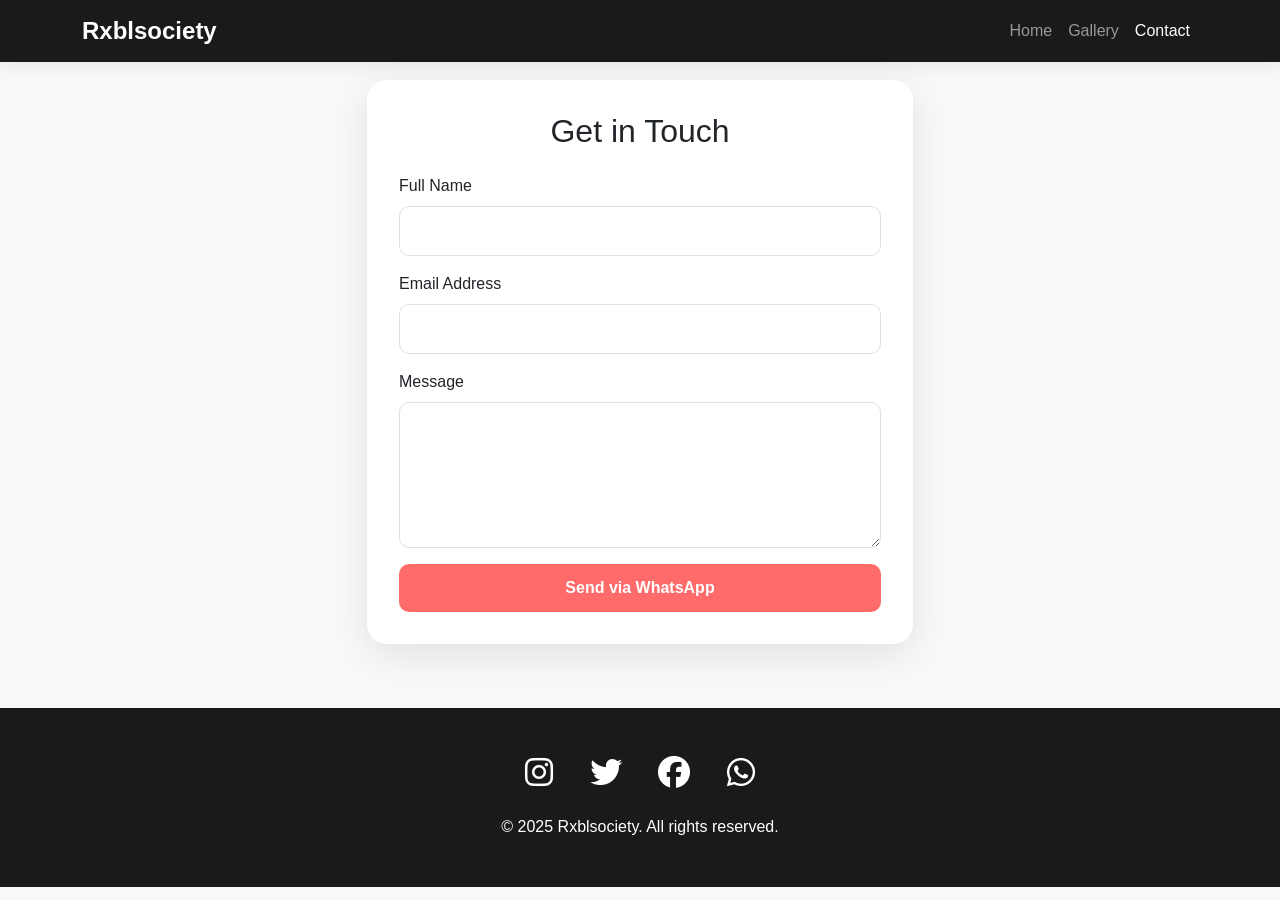
==== commit fe0f2116: "Update contactme.html" ====
--- a/contactme.html
+++ b/contactme.html
@@ -7,26 +7,98 @@
     <link href="https://cdn.jsdelivr.net/npm/bootstrap@5.3.0/dist/css/bootstrap.min.css" rel="stylesheet">
     <link rel="stylesheet" href="https://cdnjs.cloudflare.com/ajax/libs/font-awesome/6.4.0/css/all.min.css">
     <style>
-        body { padding-top: 70px; font-family: 'Segoe UI', Tahoma, Geneva, Verdana, sans-serif; }
-        .contact-form { background: #f8f9fa; padding: 30px; border-radius: 10px; box-shadow: 0 0 20px rgba(0,0,0,0.1); }
-        #scrollTopBtn { position: fixed; bottom: 30px; right: 30px; display: none; z-index: 99; width: 50px; height: 50px; border-radius: 50%; background-color: #dc3545; color: white; border: none; }
-        .btn-primary { background-color: #ff6b6b; border-color: #ff6b6b; }
-        .btn-primary:hover { background-color: #ff5252; border-color: #ff5252; }
-        .cart-drawer { position: fixed; top: 0; right: -450px; width: 400px; height: 100%; background: white; box-shadow: -2px 0 5px rgba(0,0,0,0.2); transition: 0.3s; z-index: 1000; padding: 20px; overflow-y: auto; }
-        .cart-drawer.open { right: 0; }
-        .cart-header { display: flex; justify-content: space-between; align-items: center; border-bottom: 1px solid #ddd; padding-bottom: 10px; }
-        #closeCartBtn { background: none; border: none; font-size: 30px; cursor: pointer; }
-        .cart-item { display: flex; justify-content: space-between; margin: 15px 0; padding: 10px; border-bottom: 1px solid #eee; }
+        * {
+            margin: 0;
+            padding: 0;
+            box-sizing: border-box;
+        }
+
+        body {
+            font-family: -apple-system, BlinkMacSystemFont, 'Segoe UI', Roboto, 'Helvetica Neue', Arial, sans-serif;
+            background: #f8f9fa;
+            padding-top: 80px;
+        }
+
+        .navbar {
+            background: #1a1a1a !important;
+            box-shadow: 0 2px 20px rgba(0,0,0,0.1);
+        }
+
+        .navbar-brand {
+            font-weight: 700;
+            font-size: 1.5rem;
+        }
+
+        .contact-card {
+            background: white;
+            border-radius: 20px;
+            padding: 2rem;
+            box-shadow: 0 10px 40px rgba(0,0,0,0.1);
+        }
+
+        .form-control {
+            border-radius: 10px;
+            border: 1px solid #e0e0e0;
+            padding: 12px;
+        }
+
+        .form-control:focus {
+            border-color: #ff6b6b;
+            box-shadow: 0 0 0 3px rgba(255,107,107,0.1);
+        }
+
+        .btn-submit {
+            background: #ff6b6b;
+            color: white;
+            border: none;
+            padding: 12px;
+            border-radius: 10px;
+            font-weight: 600;
+            transition: all 0.3s ease;
+        }
+
+        .btn-submit:hover {
+            background: #ff5252;
+            transform: translateY(-2px);
+        }
+
+        .footer {
+            background: #1a1a1a;
+            color: white;
+            padding: 3rem 0 2rem;
+            margin-top: 4rem;
+        }
+
+        .social-links a {
+            color: white;
+            transition: all 0.3s ease;
+        }
+
+        .social-links a:hover {
+            color: #ff6b6b;
+            transform: translateY(-3px);
+        }
+
+        #scrollTopBtn {
+            position: fixed;
+            bottom: 30px;
+            right: 30px;
+            display: none;
+            width: 45px;
+            height: 45px;
+            border-radius: 50%;
+            background: #ff6b6b;
+            color: white;
+            border: none;
+            cursor: pointer;
+        }
     </style>
 </head>
 <body>
 
-<nav class="navbar navbar-expand-lg navbar-dark bg-dark fixed-top">
+<nav class="navbar navbar-expand-lg navbar-dark fixed-top">
     <div class="container">
-        <a class="navbar-brand" href="index.html">
-            <img src="pictures/logo.PNG" alt="Rxblsociety Logo" height="50">
-            Rxblsociety
-        </a>
+        <a class="navbar-brand" href="index.html">Rxblsociety</a>
         <button class="navbar-toggler" type="button" data-bs-toggle="collapse" data-bs-target="#navbarNav">
             <span class="navbar-toggler-icon"></span>
         </button>
@@ -35,17 +107,16 @@
                 <li class="nav-item"><a class="nav-link" href="index.html">Home</a></li>
                 <li class="nav-item"><a class="nav-link" href="gallery.html">Gallery</a></li>
                 <li class="nav-item"><a class="nav-link active" href="contactme.html">Contact</a></li>
-                <li class="nav-item"><a class="nav-link" href="#" id="cartIcon"><i class="fas fa-shopping-cart"></i> Cart (<span id="cartCount">0</span>)</a></li>
             </ul>
         </div>
     </div>
 </nav>
 
-<div class="container mt-5 pt-5">
-    <div class="row">
-        <div class="col-md-6 mx-auto">
-            <div class="contact-form">
-                <h2 class="text-center mb-4">Contact Rxblsociety</h2>
+<div class="container">
+    <div class="row justify-content-center">
+        <div class="col-md-8 col-lg-6">
+            <div class="contact-card">
+                <h2 class="text-center mb-4">Get in Touch</h2>
                 <form id="contactForm">
                     <div class="mb-3">
                         <label for="name" class="form-label">Full Name</label>
@@ -56,41 +127,29 @@
                         <input type="email" class="form-control" id="email" required>
                     </div>
                     <div class="mb-3">
-                        <label for="phone" class="form-label">Phone Number (optional)</label>
-                        <input type="tel" class="form-control" id="phone">
-                    </div>
-                    <div class="mb-3">
-                        <label for="message" class="form-label">Your Message</label>
+                        <label for="message" class="form-label">Message</label>
                         <textarea class="form-control" id="message" rows="5" required></textarea>
                     </div>
-                    <button type="submit" class="btn btn-primary w-100">Send via WhatsApp</button>
+                    <button type="submit" class="btn btn-submit w-100">Send via WhatsApp</button>
                 </form>
             </div>
         </div>
     </div>
 </div>
 
-<div id="cartDrawer" class="cart-drawer">
-    <div class="cart-header">
-        <h4>Shopping Cart</h4>
-        <button id="closeCartBtn">&times;</button>
-    </div>
-    <div id="cartItems"></div>
-    <div class="cart-footer mt-3">
-        <p><strong>Total: R<span id="cartTotal">0</span></strong></p>
-        <button id="checkoutBtn" class="btn btn-success w-100">Order on WhatsApp</button>
-    </div>
-</div>
-
-<footer class="bg-dark text-white text-center py-4 mt-5">
+<footer class="footer">
     <div class="container">
-        <div class="social-links mb-3">
-            <a href="https://instagram.com" target="_blank" class="text-white me-3"><i class="fab fa-instagram fa-2x"></i></a>
-            <a href="https://twitter.com" target="_blank" class="text-white me-3"><i class="fab fa-twitter fa-2x"></i></a>
-            <a href="https://facebook.com" target="_blank" class="text-white me-3"><i class="fab fa-facebook fa-2x"></i></a>
-            <a href="https://wa.me/277698858845" target="_blank" class="text-white"><i class="fab fa-whatsapp fa-2x"></i></a>
+        <div class="row">
+            <div class="col-12 text-center">
+                <div class="social-links mb-4">
+                    <a href="https://instagram.com" target="_blank" class="mx-3"><i class="fab fa-instagram fa-2x"></i></a>
+                    <a href="https://twitter.com" target="_blank" class="mx-3"><i class="fab fa-twitter fa-2x"></i></a>
+                    <a href="https://facebook.com" target="_blank" class="mx-3"><i class="fab fa-facebook fa-2x"></i></a>
+                    <a href="https://wa.me/277698858845" target="_blank" class="mx-3"><i class="fab fa-whatsapp fa-2x"></i></a>
+                </div>
+                <p>&copy; 2025 Rxblsociety. All rights reserved.</p>
+            </div>
         </div>
-        <p>&copy; 2025 Rxblsociety. All rights reserved.</p>
     </div>
 </footer>
 
@@ -98,111 +157,30 @@
 
 <script src="https://cdn.jsdelivr.net/npm/bootstrap@5.3.0/dist/js/bootstrap.bundle.min.js"></script>
 <script>
-let cart = JSON.parse(localStorage.getItem('rxblCart')) || [];
+    document.getElementById('contactForm').addEventListener('submit', function(e) {
+        e.preventDefault();
+        
+        const name = document.getElementById('name').value;
+        const email = document.getElementById('email').value;
+        const message = document.getElementById('message').value;
+        
+        const whatsappMsg = `*Contact Form Submission*\n\nName: ${name}\nEmail: ${email}\n\nMessage:\n${message}`;
+        const whatsappUrl = `https://wa.me/277698858845?text=${encodeURIComponent(whatsappMsg)}`;
+        
+        window.open(whatsappUrl, '_blank');
+        alert('Message opened in WhatsApp. Please send to complete.');
+        this.reset();
+    });
 
-function saveCart() {
-    localStorage.setItem('rxblCart', JSON.stringify(cart));
-    updateCartDisplay();
-}
-
-function updateCartDisplay() {
-    const cartCountSpan = document.getElementById('cartCount');
-    if (cartCountSpan) {
-        let totalItems = cart.reduce((sum, item) => sum + item.quantity, 0);
-        cartCountSpan.innerText = totalItems;
-    }
+    // Scroll to top
+    const scrollBtn = document.getElementById('scrollTopBtn');
+    window.addEventListener('scroll', () => {
+        scrollBtn.style.display = window.scrollY > 300 ? 'block' : 'none';
+    });
     
-    const cartItemsDiv = document.getElementById('cartItems');
-    const cartTotalSpan = document.getElementById('cartTotal');
-    
-    if (cartItemsDiv && cartTotalSpan) {
-        if (cart.length === 0) {
-            cartItemsDiv.innerHTML = '<p class="text-center text-muted">Your cart is empty</p>';
-            cartTotalSpan.innerText = '0';
-            return;
-        }
-        
-        let html = '';
-        let total = 0;
-        cart.forEach((item, index) => {
-            let itemTotal = item.price * item.quantity;
-            total += itemTotal;
-            html += `
-                <div class="cart-item">
-                    <div><strong>${item.name}</strong><br>${item.size} × ${item.quantity}<br>R${itemTotal}</div>
-                    <div><button class="btn btn-sm btn-danger remove-item" data-index="${index}">Remove</button></div>
-                </div>
-            `;
-        });
-        cartItemsDiv.innerHTML = html;
-        cartTotalSpan.innerText = total;
-        
-        document.querySelectorAll('.remove-item').forEach(btn => {
-            btn.addEventListener('click', function() {
-                let idx = parseInt(this.getAttribute('data-index'));
-                cart.splice(idx, 1);
-                saveCart();
-            });
-        });
-    }
-}
-
-document.addEventListener('DOMContentLoaded', () => {
-    updateCartDisplay();
-    
-    const cartIcon = document.getElementById('cartIcon');
-    const cartDrawer = document.getElementById('cartDrawer');
-    const closeCartBtn = document.getElementById('closeCartBtn');
-    const checkoutBtn = document.getElementById('checkoutBtn');
-    const scrollBtn = document.getElementById('scrollTopBtn');
-    
-    if (cartIcon && cartDrawer) {
-        cartIcon.addEventListener('click', (e) => {
-            e.preventDefault();
-            cartDrawer.classList.add('open');
-        });
-        if (closeCartBtn) {
-            closeCartBtn.addEventListener('click', () => cartDrawer.classList.remove('open'));
-        }
-        if (checkoutBtn) {
-            checkoutBtn.addEventListener('click', () => {
-                if (cart.length === 0) {
-                    alert('Cart is empty!');
-                    return;
-                }
-                let message = "🛍️ RXBLSOCIETY ORDER\n\n";
-                cart.forEach(item => {
-                    message += `${item.name} (${item.size}) x${item.quantity} = R${item.price * item.quantity}\n`;
-                });
-                let total = cart.reduce((sum, item) => sum + (item.price * item.quantity), 0);
-                message += `\nTotal: R${total}`;
-                window.open(`https://wa.me/277698858845?text=${encodeURIComponent(message)}`, '_blank');
-            });
-        }
-    }
-    
-    if (scrollBtn) {
-        window.addEventListener('scroll', () => {
-            scrollBtn.style.display = window.scrollY > 300 ? 'block' : 'none';
-        });
-        scrollBtn.addEventListener('click', () => window.scrollTo({ top: 0, behavior: 'smooth' }));
-    }
-    
-    const contactForm = document.getElementById('contactForm');
-    if (contactForm) {
-        contactForm.addEventListener('submit', (e) => {
-            e.preventDefault();
-            let name = document.getElementById('name').value;
-            let email = document.getElementById('email').value;
-            let phone = document.getElementById('phone').value;
-            let message = document.getElementById('message').value;
-            let whatsappMsg = `*New Contact Form Message*\n\nName: ${name}\nEmail: ${email}\nPhone: ${phone}\n\nMessage:\n${message}`;
-            window.open(`https://wa.me/277698858845?text=${encodeURIComponent(whatsappMsg)}`, '_blank');
-            alert('Message sent! We will respond shortly.');
-            contactForm.reset();
-        });
-    }
-});
+    scrollBtn.addEventListener('click', () => {
+        window.scrollTo({ top: 0, behavior: 'smooth' });
+    });
 </script>
 </body>
 </html>
